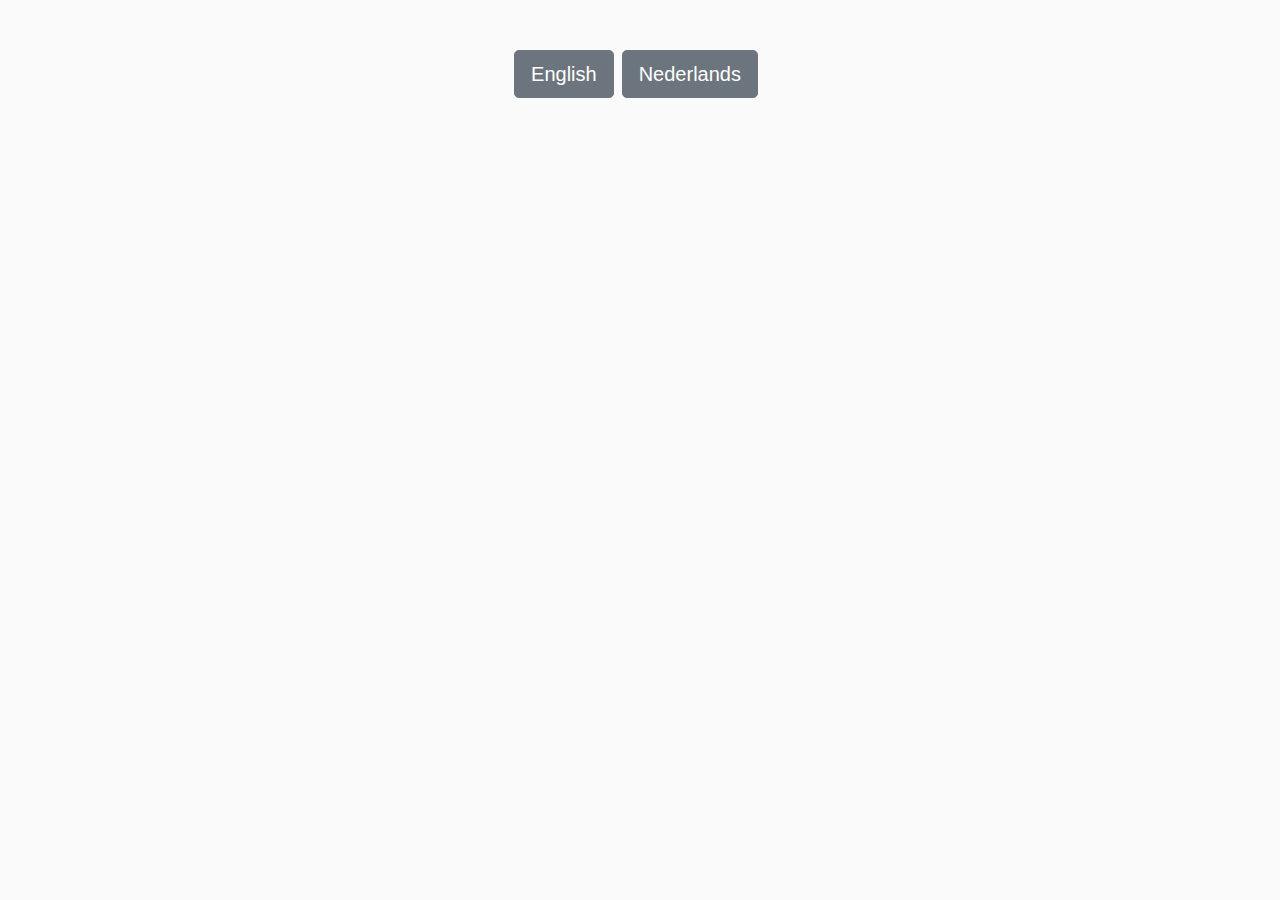
==== index.html @ 310f98d7 "titles continued" ====
<!DOCTYPE html>
<html>
<head>
   <title>Curriculum Vitae - Lucas Selfslagh - </title>
    <!-- Required meta tags -->
    <meta charset="utf-8">
    <meta name="viewport" content="width=device-width, initial-scale=1, minimum-scale=1">
    <link rel="shortcut icon" href="static/favicon.png">
    <!-- Bootstrap CSS -->
    <link rel="stylesheet" href="https://stackpath.bootstrapcdn.com/bootstrap/4.4.1/css/bootstrap.min.css"
        integrity="sha384-Vkoo8x4CGsO3+Hhxv8T/Q5PaXtkKtu6ug5TOeNV6gBiFeWPGFN9MuhOf23Q9Ifjh" crossorigin="anonymous">
    <link rel="stylesheet" type="text/css" href="static/main.css">
    <link rel="stylesheet" href="https://fonts.googleapis.com/css?family=Poppins:300,400,600,800&display=swap">
    <link rel="stylesheet" href="https://cdnjs.cloudflare.com/ajax/libs/font-awesome/4.7.0/css/font-awesome.min.css">
</head>

<body>
    <div class="container">
        
<div class="row">
    <div class="col-md-8 col-centered d-flex justify-content-center">
        <div class="btn-toolbar" role="toolbar" aria-label="Toolbar with button groups">
            <div class="btn-group mr-2 btn-group-lg" role="group" aria-label="First group">
                <a href="/en.html" type="button" class="btn btn-secondary">English</a>

            </div>
            <div class="btn-group mr-2 btn-group-lg" role="group" aria-label="Second group">
                <a href="/nl.html" type="button" class="btn btn-secondary">Nederlands</a>

            </div>

        </div>
    </div>

</div>
    </div>
    <!-- Optional JavaScript -->
    <!-- jQuery first, then Popper.js, then Bootstrap JS -->
    <script src="https://code.jquery.com/jquery-3.2.1.slim.min.js"
        integrity="sha384-KJ3o2DKtIkvYIK3UENzmM7KCkRr/rE9/Qpg6aAZGJwFDMVNA/GpGFF93hXpG5KkN"
        crossorigin="anonymous"></script>
    <script src="https://cdnjs.cloudflare.com/ajax/libs/popper.js/1.12.9/umd/popper.min.js"
        integrity="sha384-ApNbgh9B+Y1QKtv3Rn7W3mgPxhU9K/ScQsAP7hUibX39j7fakFPskvXusvfa0b4Q"
        crossorigin="anonymous"></script>
    <script src="https://maxcdn.bootstrapcdn.com/bootstrap/4.0.0/js/bootstrap.min.js"
        integrity="sha384-JZR6Spejh4U02d8jOt6vLEHfe/JQGiRRSQQxSfFWpi1MquVdAyjUar5+76PVCmYl"
        crossorigin="anonymous"></script>
</body>

</html>
---- static/main.css ----
body {
    background: #fafafa;
    color: #333333;
    margin-top: 50px;
}


h1 {
    font-size: 3rem;
}

h1,
h2,
h3,
h4,
h5,
h6 {
    color: #444444;
}
/*
.button_container {
    display: flex;
    align-items: center;
    justify-content: center;
}

*/

.row {margin-bottom: 2em}

.col-centered{
    float: none;
    margin: 0 auto;
}
.title {
    font-family: 'Poppins', sans-serif;
    font-weight: 800;
    padding-bottom:.5em;
    margin: 0 auto;
}

#linklist {
      list-style-type: none;
}

.skillfield{ padding-bottom: 2em;}


.bg-steel {
    background-color: #5f788a;
}

.content-section {
    background: #ffffff;
    padding: 10px 10px;
    border: 1px solid #dddddd;
    border-radius: 5px;
    margin-bottom: 10px;
    display: block;
}

.title-section {
    margin-bottom: 3rem;
}

.name {
    font-size: 3.7rem;
    font-family: 'Poppins', sans-serif;
    font-weight: 800;
    line-height: 1;
}

.curriculum-vitae {
    font-size: 3.7rem;
    font-family: 'Poppins', sans-serif;
    font-weight: 300;
    line-height: 1;
    margin-bottom: 0;
}

.role {
    font-size: 2rem;
    font-weight: 100;

}

.company {
    font-weight: 700;
    font-family: 'Poppins', sans-serif;
    font-size: 2.75rem;
    color: #444444;
}

.dates {
    font-weight: 100;
}

.article-img {
    height: 65px;
    width: 65px;
    margin-right: 16px;
}

.article-metadata {
    padding-bottom: 1px;
    margin-bottom: 4px;
    border-bottom: 1px solid #e3e3e3
}

.article-metadata a:hover {
    color: #333;
    text-decoration: none;
}

.article-svg {
    width: 25px;
    height: 25px;
    vertical-align: middle;
}

.article-content {
    display: block;
}

.job {margin-top:2em;}
.badge {
    font-size: 1.2em;
    line-height: 1;
    margin: .2em;
    padding: .5em;
    white-space:pre-wrap;
}

#mugshot {padding:3em;}


.details {
    font-size: 1.2rem;
    margin-bottom: 0rem;

}

.print-only{visibility: hidden;display: none}


@media print {
    article {
        page-break-inside: avoid;
    }
    .page-break {page-break-after:always;}

    #bio {
        page-break-inside: avoid;
        page-break-after: always
    }

    .badge {
        color: #444444;
    }



    .no-break {
        page-break-inside: avoid;

    }

    .no-print{display: none;}
    .print-only{visibility: visible;display: block;}
}


@media(max-width:767px) {
    .name {
        font-size: 2em;
    }
    .curriculum-vitae {
      font-size:2em;
    }
    .title-section {
      margin-bottom:1.75em;
    }
    .role {font-size:1.33em;}
    .company 
    { font-size:1.5em; }
}
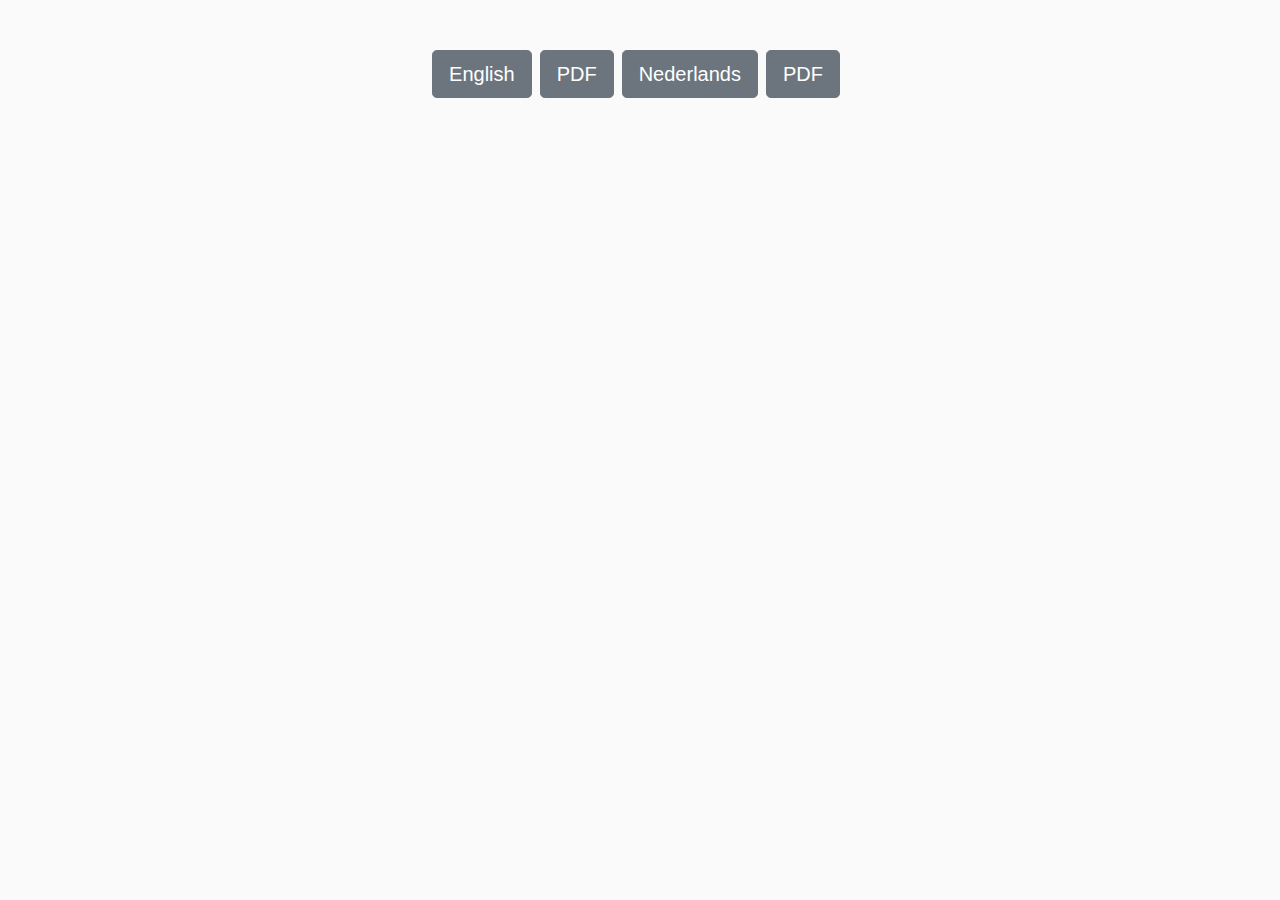
==== commit f47502d4: "pdf links" ====
--- a/index.html
+++ b/index.html
@@ -1,7 +1,7 @@
 <!DOCTYPE html>
 <html>
 <head>
-   <title>Curriculum Vitae - Lucas Selfslagh - </title>
+   <title>Curriculum Vitae - Lucas Selfslagh</title>
     <!-- Required meta tags -->
     <meta charset="utf-8">
     <meta name="viewport" content="width=device-width, initial-scale=1, minimum-scale=1">
@@ -19,14 +19,23 @@
         
 <div class="row">
     <div class="col-md-8 col-centered d-flex justify-content-center">
-        <div class="btn-toolbar" role="toolbar" aria-label="Toolbar with button groups">
-            <div class="btn-group mr-2 btn-group-lg" role="group" aria-label="First group">
+        <div class="btn-toolbar" role="toolbar" >
+            <div class="btn-group mr-2 btn-group-lg" role="group" >
                 <a href="/en.html" type="button" class="btn btn-secondary">English</a>
+            </div>
+            
+            <div class="btn-group mr-2 btn-group-lg" role="group" >
+                <a href="https://github.com/lucassel/lucassel.github.io/raw/master/files/Curriculum%20Vitae%20-%20Lucas%20Selfslagh%20-%20English.pdf" type="button" class="btn btn-secondary">PDF</a>
+            </div>
 
+
+            <div class="btn-group mr-2 btn-group-lg" role="group" >
+                <a href="/nl.html" type="button" class="btn btn-secondary">Nederlands</a>
             </div>
-            <div class="btn-group mr-2 btn-group-lg" role="group" aria-label="Second group">
-                <a href="/nl.html" type="button" class="btn btn-secondary">Nederlands</a>
-
+   
+            
+            <div class="btn-group mr-2 btn-group-lg" role="group" >
+                <a href="https://github.com/lucassel/lucassel.github.io/raw/master/files/Curriculum%20Vitae%20-%20Lucas%20Selfslagh%20-%20Nederlands.pdf" type="button" class="btn btn-secondary">PDF</a>
             </div>
 
         </div>
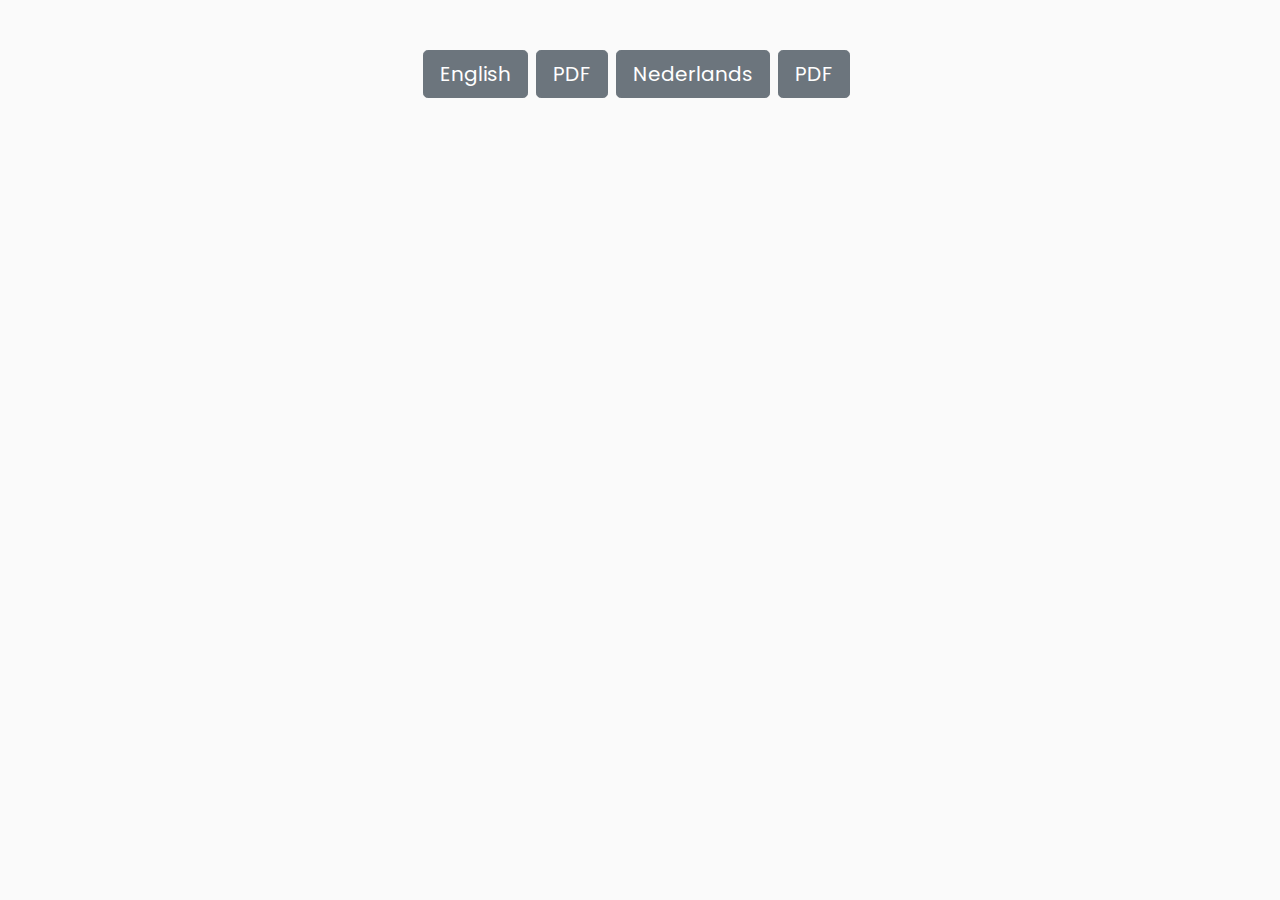
==== commit af40bc4e: "flexbox" ====
--- a/index.html
+++ b/index.html
@@ -1,59 +1,93 @@
 <!DOCTYPE html>
 <html>
-<head>
-   <title>Curriculum Vitae - Lucas Selfslagh</title>
+  <head>
+    <title>
+      Curriculum Vitae - Lucas Selfslagh
+    </title>
     <!-- Required meta tags -->
-    <meta charset="utf-8">
-    <meta name="viewport" content="width=device-width, initial-scale=1, minimum-scale=1">
-    <link rel="shortcut icon" href="static/favicon.png">
+    <meta charset="utf-8" />
+    <meta
+      name="viewport"
+      content="width=device-width, initial-scale=1, minimum-scale=1"
+    />
+    <link
+      rel="shortcut icon"
+      href="static/favicon.png"
+    />
     <!-- Bootstrap CSS -->
-    <link rel="stylesheet" href="https://stackpath.bootstrapcdn.com/bootstrap/4.4.1/css/bootstrap.min.css"
-        integrity="sha384-Vkoo8x4CGsO3+Hhxv8T/Q5PaXtkKtu6ug5TOeNV6gBiFeWPGFN9MuhOf23Q9Ifjh" crossorigin="anonymous">
-    <link rel="stylesheet" type="text/css" href="static/main.css">
-    <link rel="stylesheet" href="https://fonts.googleapis.com/css?family=Poppins:300,400,600,800&display=swap">
-    <link rel="stylesheet" href="https://cdnjs.cloudflare.com/ajax/libs/font-awesome/4.7.0/css/font-awesome.min.css">
-</head>
+    <link
+      rel="stylesheet"
+      href="https://stackpath.bootstrapcdn.com/bootstrap/4.4.1/css/bootstrap.min.css"
+      integrity="sha384-Vkoo8x4CGsO3+Hhxv8T/Q5PaXtkKtu6ug5TOeNV6gBiFeWPGFN9MuhOf23Q9Ifjh"
+      crossorigin="anonymous"
+    />
+    <link
+      rel="stylesheet"
+      type="text/css"
+      href="static/main.css"
+    />
+    <link
+      rel="stylesheet"
+      href="https://fonts.googleapis.com/css?family=Poppins:300,400,600,800&display=swap"
+    />
+    <link
+      rel="stylesheet"
+      href="https://cdnjs.cloudflare.com/ajax/libs/font-awesome/4.7.0/css/font-awesome.min.css"
+    />
+  </head>
 
-<body>
+  <body>
     <div class="container">
-        
 <div class="row">
-    <div class="col-md-8 col-centered d-flex justify-content-center">
-        <div class="btn-toolbar" role="toolbar" >
-            <div class="btn-group mr-2 btn-group-lg" role="group" >
-                <a href="/en.html" type="button" class="btn btn-secondary">English</a>
-            </div>
-            
-            <div class="btn-group mr-2 btn-group-lg" role="group" >
-                <a href="https://github.com/lucassel/lucassel.github.io/raw/master/files/Curriculum%20Vitae%20-%20Lucas%20Selfslagh%20-%20English.pdf" type="button" class="btn btn-secondary">PDF</a>
-            </div>
+  <div class="col-md-8 col-centered d-flex justify-content-center">
+    <div class="btn-toolbar" role="toolbar">
+      <div class="btn-group mr-2 btn-group-lg" role="group">
+        <a href="/en.html" type="button" class="btn btn-secondary">English</a>
+      </div>
 
+      <div class="btn-group mr-2 btn-group-lg" role="group">
+        <a
+          href="https://github.com/lucassel/lucassel.github.io/raw/master/files/Curriculum%20Vitae%20-%20Lucas%20Selfslagh%20-%20English.pdf"
+          type="button"
+          class="btn btn-secondary"
+          >PDF</a
+        >
+      </div>
 
-            <div class="btn-group mr-2 btn-group-lg" role="group" >
-                <a href="/nl.html" type="button" class="btn btn-secondary">Nederlands</a>
-            </div>
-   
-            
-            <div class="btn-group mr-2 btn-group-lg" role="group" >
-                <a href="https://github.com/lucassel/lucassel.github.io/raw/master/files/Curriculum%20Vitae%20-%20Lucas%20Selfslagh%20-%20Nederlands.pdf" type="button" class="btn btn-secondary">PDF</a>
-            </div>
+      <div class="btn-group mr-2 btn-group-lg" role="group">
+        <a href="/nl.html" type="button" class="btn btn-secondary"
+          >Nederlands</a
+        >
+      </div>
 
-        </div>
+      <div class="btn-group mr-2 btn-group-lg" role="group">
+        <a
+          href="https://github.com/lucassel/lucassel.github.io/raw/master/files/Curriculum%20Vitae%20-%20Lucas%20Selfslagh%20-%20Nederlands.pdf"
+          type="button"
+          class="btn btn-secondary"
+          >PDF</a
+        >
+      </div>
     </div>
-
+  </div>
 </div>
-    </div>
+</div>
     <!-- Optional JavaScript -->
     <!-- jQuery first, then Popper.js, then Bootstrap JS -->
-    <script src="https://code.jquery.com/jquery-3.2.1.slim.min.js"
-        integrity="sha384-KJ3o2DKtIkvYIK3UENzmM7KCkRr/rE9/Qpg6aAZGJwFDMVNA/GpGFF93hXpG5KkN"
-        crossorigin="anonymous"></script>
-    <script src="https://cdnjs.cloudflare.com/ajax/libs/popper.js/1.12.9/umd/popper.min.js"
-        integrity="sha384-ApNbgh9B+Y1QKtv3Rn7W3mgPxhU9K/ScQsAP7hUibX39j7fakFPskvXusvfa0b4Q"
-        crossorigin="anonymous"></script>
-    <script src="https://maxcdn.bootstrapcdn.com/bootstrap/4.0.0/js/bootstrap.min.js"
-        integrity="sha384-JZR6Spejh4U02d8jOt6vLEHfe/JQGiRRSQQxSfFWpi1MquVdAyjUar5+76PVCmYl"
-        crossorigin="anonymous"></script>
-</body>
-
+    <script
+      src="https://code.jquery.com/jquery-3.2.1.slim.min.js"
+      integrity="sha384-KJ3o2DKtIkvYIK3UENzmM7KCkRr/rE9/Qpg6aAZGJwFDMVNA/GpGFF93hXpG5KkN"
+      crossorigin="anonymous"
+    ></script>
+    <script
+      src="https://cdnjs.cloudflare.com/ajax/libs/popper.js/1.12.9/umd/popper.min.js"
+      integrity="sha384-ApNbgh9B+Y1QKtv3Rn7W3mgPxhU9K/ScQsAP7hUibX39j7fakFPskvXusvfa0b4Q"
+      crossorigin="anonymous"
+    ></script>
+    <script
+      src="https://maxcdn.bootstrapcdn.com/bootstrap/4.0.0/js/bootstrap.min.js"
+      integrity="sha384-JZR6Spejh4U02d8jOt6vLEHfe/JQGiRRSQQxSfFWpi1MquVdAyjUar5+76PVCmYl"
+      crossorigin="anonymous"
+    ></script>
+  </body>
 </html>--- a/static/main.css
+++ b/static/main.css
@@ -1,13 +1,26 @@
+/* Define CSS variables for colors and fonts */
+:root {
+  --background-color: #fafafa;
+  --primary-color: #333;
+  --secondary-color: #444;
+  --accent-color: #5f788a;
+  --font-family: "Poppins", sans-serif;
+  --font-size-large: 3.7rem;
+  --font-size-medium: 2rem;
+  --font-size-small: 1.2rem;
+  --item-border: 1px solid #ddd;
+  --item-border-radius: 0.5rem;
+}
 
 body {
-    background: #fafafa;
-    color: #333333;
-    margin-top: 50px;
-}
-
+  background: var(--background-color);
+  color: var(--primary-color);
+  margin-top: 50px;
+  font-family: var(--font-family);
+}
 
 h1 {
-    font-size: 3rem;
+  font-size: 3rem;
 }
 
 h1,
@@ -16,172 +29,210 @@
 h4,
 h5,
 h6 {
-    color: #444444;
-}
-/*
-.button_container {
+  color: var(--secondary-color);
+}
+
+/* .button_container {
     display: flex;
     align-items: center;
     justify-content: center;
-}
-
-*/
-
-.row {margin-bottom: 2em}
-
-.col-centered{
-    float: none;
-    margin: 0 auto;
-}
+} */
+
+.letter_header {
+  margin-bottom: 0;
+}
+
+.row {
+  display: flex;
+  flex-wrap: wrap;
+}
+
+.col-centered {
+  margin: 0 auto;
+}
+
 .title {
-    font-family: 'Poppins', sans-serif;
-    font-weight: 800;
-    padding-bottom:.5em;
-    margin: 0 auto;
+  font-weight: 800;
+  padding-bottom: 0.25em;
+  margin-top: 2rem;
 }
 
 #linklist {
-      list-style-type: none;
-}
-
-.skillfield{ padding-bottom: 2em;}
-
+  list-style-type: none;
+  padding: 0;
+}
+
+.skillfield {
+  padding-bottom: 2em;
+}
+
+.skill-title {
+  font-weight: 600;
+}
 
 .bg-steel {
-    background-color: #5f788a;
+  background-color: var(--accent-color);
 }
 
 .content-section {
-    background: #ffffff;
-    padding: 10px 10px;
-    border: 1px solid #dddddd;
-    border-radius: 5px;
-    margin-bottom: 10px;
+  background: #fff;
+  padding: 10px;
+  border: 1px solid #ddd;
+  border-radius: 5px;
+  margin-bottom: 10px;
+}
+
+.title-section {
+  margin-bottom: 3rem;
+}
+
+.name,
+.curriculum-vitae {
+  font-size: var(--font-size-large);
+  line-height: 1;
+  text-align: center;
+}
+
+.name {
+  font-weight: 800;
+}
+
+.curriculum-vitae {
+  font-weight: 300;
+  margin-bottom: 0;
+}
+
+.role {
+  font-size: var(--font-size-medium);
+  font-weight: 100;
+}
+
+.company {
+  font-weight: 700;
+  font-size: 2.75rem;
+  color: var(--secondary-color);
+  margin-top: 0;
+}
+
+.dates {
+  font-weight: 100;
+}
+
+.article-img {
+  height: 65px;
+  width: 65px;
+  margin-right: 16px;
+}
+
+.article-metadata {
+  padding-bottom: 1px;
+  margin-bottom: 4px;
+  border-bottom: 1px solid #e3e3e3;
+}
+
+.article-metadata a:hover {
+  color: var(--primary-color);
+  text-decoration: none;
+}
+
+.article-svg {
+  width: 25px;
+  height: 25px;
+  vertical-align: middle;
+}
+
+.article-content {
+  display: block;
+}
+
+.job {
+  margin-top: 2em;
+}
+
+.badge {
+  font-size: 1.1em;
+  line-height: 1;
+  margin: 0.2em;
+  padding: 0.5em;
+  white-space: pre-wrap;
+  font-weight: 300;
+}
+
+#mugshot {
+  padding: 2em;
+}
+
+#educations {
+  display: flex;
+  gap: 1rem;
+}
+
+#certs {
+  display: flex;
+  gap: 1rem;
+}
+
+#courses {
+  display: grid;
+  grid-template-columns: repeat(auto-fit, minmax(200px, 1fr));
+  gap: 1rem;
+}
+
+.item {
+  background: #fff;
+  border: var(--item-border);
+  border-radius: var(--item-border-radius);
+  padding: 1rem;
+}
+
+.details {
+  font-size: var(--font-size-small);
+  margin-bottom: 0;
+}
+
+.print-only {
+  visibility: hidden;
+  display: none;
+}
+
+@media print {
+  article {
+    page-break-inside: avoid;
+  }
+  .page-break {
+    page-break-after: always;
+  }
+  #bio {
+    page-break-inside: avoid;
+    page-break-after: always;
+  }
+  .badge {
+    color: var(--secondary-color);
+  }
+  .no-break {
+    page-break-inside: avoid;
+  }
+  .no-print {
+    display: none;
+  }
+  .print-only {
+    visibility: visible;
     display: block;
-}
-
-.title-section {
-    margin-bottom: 3rem;
-}
-
-.name {
-    font-size: 3.7rem;
-    font-family: 'Poppins', sans-serif;
-    font-weight: 800;
-    line-height: 1;
-}
-
-.curriculum-vitae {
-    font-size: 3.7rem;
-    font-family: 'Poppins', sans-serif;
-    font-weight: 300;
-    line-height: 1;
-    margin-bottom: 0;
-}
-
-.role {
-    font-size: 2rem;
-    font-weight: 100;
-
-}
-
-.company {
-    font-weight: 700;
-    font-family: 'Poppins', sans-serif;
-    font-size: 2.75rem;
-    color: #444444;
-}
-
-.dates {
-    font-weight: 100;
-}
-
-.article-img {
-    height: 65px;
-    width: 65px;
-    margin-right: 16px;
-}
-
-.article-metadata {
-    padding-bottom: 1px;
-    margin-bottom: 4px;
-    border-bottom: 1px solid #e3e3e3
-}
-
-.article-metadata a:hover {
-    color: #333;
-    text-decoration: none;
-}
-
-.article-svg {
-    width: 25px;
-    height: 25px;
-    vertical-align: middle;
-}
-
-.article-content {
-    display: block;
-}
-
-.job {margin-top:2em;}
-.badge {
-    font-size: 1.2em;
-    line-height: 1;
-    margin: .2em;
-    padding: .5em;
-    white-space:pre-wrap;
-}
-
-#mugshot {padding:3em;}
-
-
-.details {
-    font-size: 1.2rem;
-    margin-bottom: 0rem;
-
-}
-
-.print-only{visibility: hidden;display: none}
-
-
-@media print {
-    article {
-        page-break-inside: avoid;
-    }
-    .page-break {page-break-after:always;}
-
-    #bio {
-        page-break-inside: avoid;
-        page-break-after: always
-    }
-
-    .badge {
-        color: #444444;
-    }
-
-
-
-    .no-break {
-        page-break-inside: avoid;
-
-    }
-
-    .no-print{display: none;}
-    .print-only{visibility: visible;display: block;}
-}
-
-
-@media(max-width:767px) {
-    .name {
-        font-size: 2em;
-    }
-    .curriculum-vitae {
-      font-size:2em;
-    }
-    .title-section {
-      margin-bottom:1.75em;
-    }
-    .role {font-size:1.33em;}
-    .company 
-    { font-size:1.5em; }
-}+  }
+}
+
+@media (max-width: 767px) {
+  .name,
+  .curriculum-vitae {
+    font-size: 2em;
+  }
+  .title-section {
+    margin-bottom: 1.75em;
+  }
+  .role {
+    font-size: 1.33em;
+  }
+  .company {
+    font-size: 1.5em;
+  }
+}
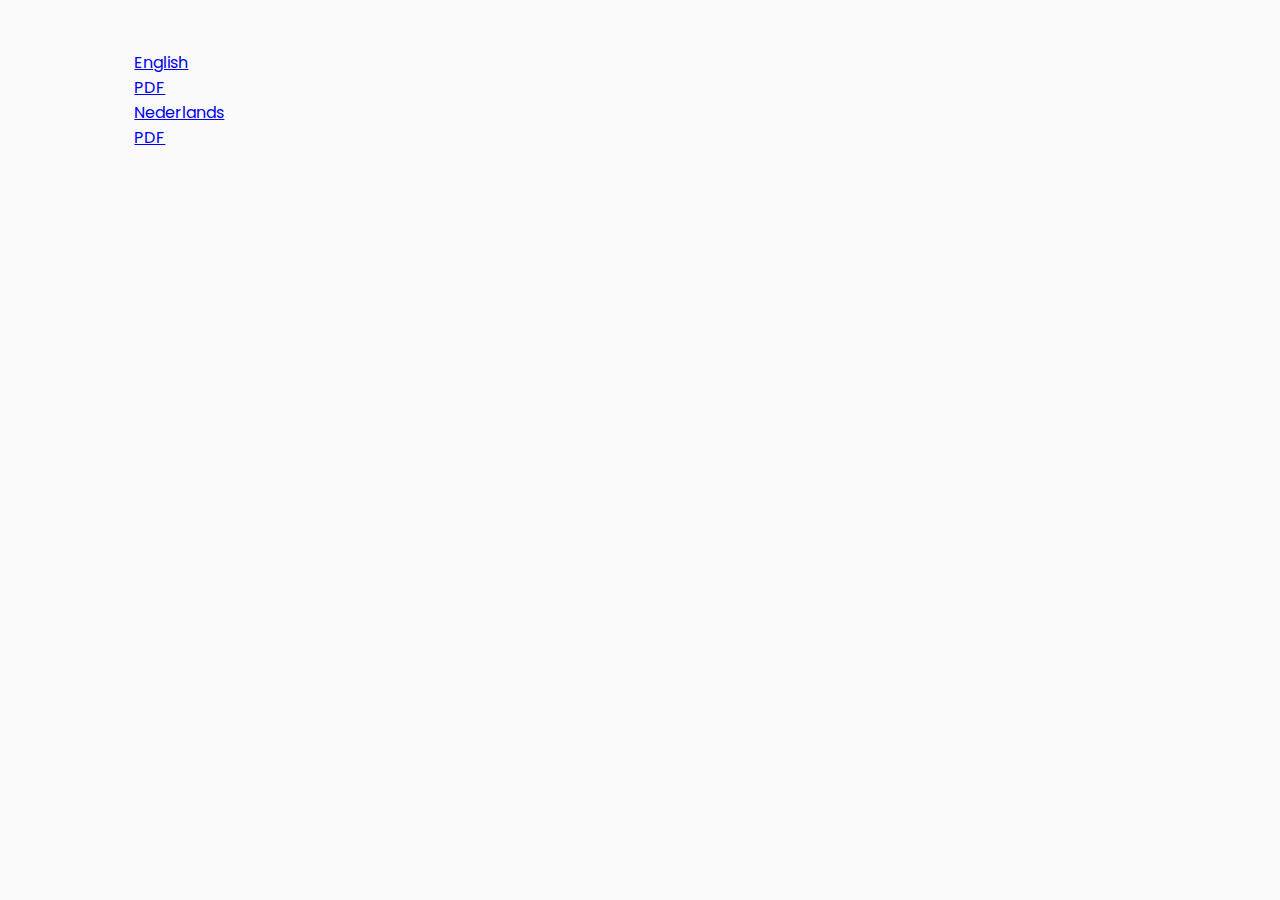
==== commit 01d17013: "upgrade bootstrap, go flexbox" ====
--- a/index.html
+++ b/index.html
@@ -17,7 +17,7 @@
     <!-- Bootstrap CSS -->
     <link
       rel="stylesheet"
-      href="https://stackpath.bootstrapcdn.com/bootstrap/4.4.1/css/bootstrap.min.css"
+      href="https://stackpath.bootstrapcdn.com/bootstrap/5.3.1/css/bootstrap.min.css"
       integrity="sha384-Vkoo8x4CGsO3+Hhxv8T/Q5PaXtkKtu6ug5TOeNV6gBiFeWPGFN9MuhOf23Q9Ifjh"
       crossorigin="anonymous"
     />
@@ -37,7 +37,9 @@
   </head>
 
   <body>
-    <div class="container">
+    <div class="cv-container">
+      <div class="curriculum-vitae">
+        
 <div class="row">
   <div class="col-md-8 col-centered d-flex justify-content-center">
     <div class="btn-toolbar" role="toolbar">
@@ -71,22 +73,14 @@
     </div>
   </div>
 </div>
-</div>
+
+      </div>
+    </div>
     <!-- Optional JavaScript -->
     <!-- jQuery first, then Popper.js, then Bootstrap JS -->
     <script
-      src="https://code.jquery.com/jquery-3.2.1.slim.min.js"
-      integrity="sha384-KJ3o2DKtIkvYIK3UENzmM7KCkRr/rE9/Qpg6aAZGJwFDMVNA/GpGFF93hXpG5KkN"
-      crossorigin="anonymous"
-    ></script>
-    <script
-      src="https://cdnjs.cloudflare.com/ajax/libs/popper.js/1.12.9/umd/popper.min.js"
-      integrity="sha384-ApNbgh9B+Y1QKtv3Rn7W3mgPxhU9K/ScQsAP7hUibX39j7fakFPskvXusvfa0b4Q"
-      crossorigin="anonymous"
-    ></script>
-    <script
-      src="https://maxcdn.bootstrapcdn.com/bootstrap/4.0.0/js/bootstrap.min.js"
-      integrity="sha384-JZR6Spejh4U02d8jOt6vLEHfe/JQGiRRSQQxSfFWpi1MquVdAyjUar5+76PVCmYl"
+      src="https://cdn.jsdelivr.net/npm/bootstrap@5.3.1/dist/js/bootstrap.bundle.min.js"
+      integrity="sha384-MrcW6ZMFYlzcLA8Nl+NtUVF0sA7MsXsP1UyJoMp4YLEuNSfAP+JcXn/tWtIaxVXM"
       crossorigin="anonymous"
     ></script>
   </body>
--- a/static/main.css
+++ b/static/main.css
@@ -9,7 +9,8 @@
   --font-size-medium: 2rem;
   --font-size-small: 1.2rem;
   --item-border: 1px solid #ddd;
-  --item-border-radius: 0.5rem;
+  --item-border-radius: 0.66rem;
+  --mugshot-size: 25rem;
 }
 
 body {
@@ -32,41 +33,33 @@
   color: var(--secondary-color);
 }
 
-/* .button_container {
-    display: flex;
-    align-items: center;
-    justify-content: center;
-} */
-
-.letter_header {
-  margin-bottom: 0;
-}
-
-.row {
-  display: flex;
-  flex-wrap: wrap;
-}
-
-.col-centered {
-  margin: 0 auto;
-}
-
 .title {
-  font-weight: 800;
+  font-weight: 700;
   padding-bottom: 0.25em;
   margin-top: 2rem;
-}
-
-#linklist {
-  list-style-type: none;
-  padding: 0;
-}
-
-.skillfield {
-  padding-bottom: 2em;
+  margin-left: 1rem;
+}
+
+.skills {
+  display: flex;
+  flex-direction: row;
+  flex-wrap: wrap;
+  align-items: center;
+  gap: 0.5rem;
+}
+.skill {
+  font-size: 1.1em;
+  line-height: 1.4; /* Improves readability */
+  padding: 0.5em 1em; /* Adds horizontal padding for a better look */
+  font-weight: 300;
+  white-space: nowrap;
+  background: var(--accent-color);
+  border-radius: 5px; /* Slightly rounded corners for a modern look */
+  color: #fff;
 }
 
 .skill-title {
+  font-size: large;
   font-weight: 600;
 }
 
@@ -86,35 +79,126 @@
   margin-bottom: 3rem;
 }
 
-.name,
-.curriculum-vitae {
-  font-size: var(--font-size-large);
+.name {
+  font-size: 3rem;
   line-height: 1;
   text-align: center;
-}
-
-.name {
   font-weight: 800;
 }
 
+.cv-container {
+  display: flex;
+  justify-content: center;
+}
+
 .curriculum-vitae {
-  font-weight: 300;
-  margin-bottom: 0;
+  max-width: 80%;
+  flex-grow: 1;
+}
+
+#personal {
+  display: flex;
+  flex-direction: row;
+  align-items: center;
+  gap: 2rem;
+  text-align: center;
+}
+
+#mugshot {
+  width: 150px;
+  height: 150px;
+  object-fit: cover;
+}
+
+.personal-info {
+  display: flex;
+  flex-direction: column;
+  gap: 1rem;
+  flex-grow: 1;
+}
+
+.contact-info {
+  display: flex;
+  flex-direction: column;
+}
+
+.social-links {
+  display: grid;
+  grid-template-columns: auto 1fr;
+  gap: 0.5rem 1rem;
+  align-items: center;
+}
+.contact-info div,
+.social-links div {
+  display: flex;
+  align-items: center;
+  gap: 0.75rem;
+  line-height: 1.4; /* Ensures uniform line height */
+}
+
+.contact-info i,
+.social-links i {
+  font-size: 1.2rem; /* Adjust icon size */
+  min-width: 24px; /* Ensures uniform spacing */
+  text-align: center;
+}
+
+.contact-info p,
+.contact-info a,
+.social-links a {
+  margin: 0;
+  font-size: 1rem; /* Ensures text consistency */
+  line-height: 1.4;
+}
+
+.social-links a {
+  text-decoration: none;
+  color: inherit;
+  font-weight: 500;
+}
+
+.experience {
+  padding: 1.5rem;
+  border-radius: var(--item-border-radius);
+  border: var(--item-border);
+}
+
+.jobheader {
+  display: flex;
+  flex-direction: row;
+  gap: 2rem;
+  justify-content: space-between;
+}
+
+.jobfooter {
+  display: flex;
+  flex-direction: row;
+  justify-content: space-between;
 }
 
 .role {
-  font-size: var(--font-size-medium);
-  font-weight: 100;
+  font-size: 2rem;
+  font-weight: 80;
+  margin: 0;
+  text-align: right;
 }
 
 .company {
   font-weight: 700;
-  font-size: 2.75rem;
+  font-size: 2.5rem;
   color: var(--secondary-color);
-  margin-top: 0;
+  margin: 0;
+  text-align: right;
 }
 
 .dates {
+  font-size: 1.2rem;
+  font-weight: 100;
+  margin: 0;
+}
+
+.duration {
+  margin: 0;
   font-weight: 100;
 }
 
@@ -141,29 +225,15 @@
   vertical-align: middle;
 }
 
-.article-content {
-  display: block;
-}
-
-.job {
-  margin-top: 2em;
-}
-
-.badge {
-  font-size: 1.1em;
-  line-height: 1;
-  margin: 0.2em;
-  padding: 0.5em;
-  white-space: pre-wrap;
-  font-weight: 300;
-}
-
 #mugshot {
-  padding: 2em;
+  width: var(--mugshot-size);
+  height: var(--mugshot-size);
+  border-radius: var(--mugshot-size);
 }
 
 #educations {
   display: flex;
+  flex-direction: column;
   gap: 1rem;
 }
 
@@ -174,7 +244,7 @@
 
 #courses {
   display: grid;
-  grid-template-columns: repeat(auto-fit, minmax(200px, 1fr));
+  grid-template-columns: repeat(auto-fit, minmax(250px, 1fr));
   gap: 1rem;
 }
 
@@ -222,9 +292,11 @@
 }
 
 @media (max-width: 767px) {
-  .name,
-  .curriculum-vitae {
-    font-size: 2em;
+  .name {
+    font-size: 1em;
+  }
+  #personal {
+    flex-direction: column;
   }
   .title-section {
     margin-bottom: 1.75em;
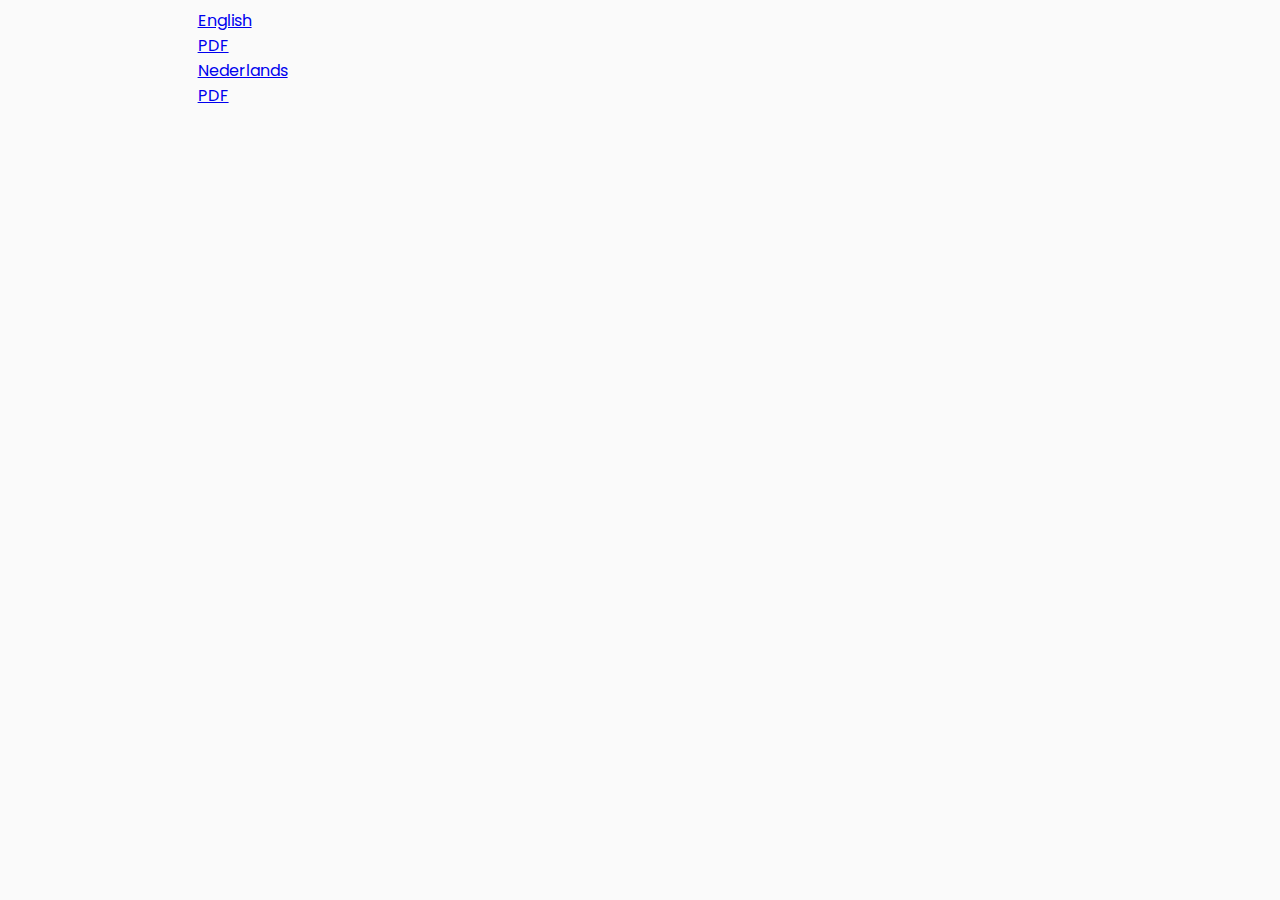
==== commit 0fd93aaf: "mobile layout" ====
--- a/index.html
+++ b/index.html
@@ -16,9 +16,9 @@
     />
     <!-- Bootstrap CSS -->
     <link
+      href="https://cdn.jsdelivr.net/npm/bootstrap@5.0.2/dist/css/bootstrap.min.css"
       rel="stylesheet"
-      href="https://stackpath.bootstrapcdn.com/bootstrap/5.3.1/css/bootstrap.min.css"
-      integrity="sha384-Vkoo8x4CGsO3+Hhxv8T/Q5PaXtkKtu6ug5TOeNV6gBiFeWPGFN9MuhOf23Q9Ifjh"
+      integrity="sha384-EVSTQN3/azprG1Anm3QDgpJLIm9Nao0Yz1ztcQTwFspd3yD65VohhpuuCOmLASjC"
       crossorigin="anonymous"
     />
     <link
@@ -37,8 +37,8 @@
   </head>
 
   <body>
-    <div class="cv-container">
-      <div class="curriculum-vitae">
+    <div id="cv-container">
+      <div id="curriculum-vitae">
         
 <div class="row">
   <div class="col-md-8 col-centered d-flex justify-content-center">
@@ -79,7 +79,7 @@
     <!-- Optional JavaScript -->
     <!-- jQuery first, then Popper.js, then Bootstrap JS -->
     <script
-      src="https://cdn.jsdelivr.net/npm/bootstrap@5.3.1/dist/js/bootstrap.bundle.min.js"
+      src="https://cdn.jsdelivr.net/npm/bootstrap@5.0.2/dist/js/bootstrap.bundle.min.js"
       integrity="sha384-MrcW6ZMFYlzcLA8Nl+NtUVF0sA7MsXsP1UyJoMp4YLEuNSfAP+JcXn/tWtIaxVXM"
       crossorigin="anonymous"
     ></script>
--- a/static/main.css
+++ b/static/main.css
@@ -3,20 +3,19 @@
   --background-color: #fafafa;
   --primary-color: #333;
   --secondary-color: #444;
-  --accent-color: #5f788a;
+  --accent-color: #b9cfde;
   --font-family: "Poppins", sans-serif;
   --font-size-large: 3.7rem;
   --font-size-medium: 2rem;
   --font-size-small: 1.2rem;
   --item-border: 1px solid #ddd;
   --item-border-radius: 0.66rem;
-  --mugshot-size: 25rem;
+  --mugshot-size: 20rem;
 }
 
 body {
   background: var(--background-color);
   color: var(--primary-color);
-  margin-top: 50px;
   font-family: var(--font-family);
 }
 
@@ -34,33 +33,10 @@
 }
 
 .title {
-  font-weight: 700;
-  padding-bottom: 0.25em;
+  font-weight: 600;
+  padding-bottom: 0.25rem;
   margin-top: 2rem;
   margin-left: 1rem;
-}
-
-.skills {
-  display: flex;
-  flex-direction: row;
-  flex-wrap: wrap;
-  align-items: center;
-  gap: 0.5rem;
-}
-.skill {
-  font-size: 1.1em;
-  line-height: 1.4; /* Improves readability */
-  padding: 0.5em 1em; /* Adds horizontal padding for a better look */
-  font-weight: 300;
-  white-space: nowrap;
-  background: var(--accent-color);
-  border-radius: 5px; /* Slightly rounded corners for a modern look */
-  color: #fff;
-}
-
-.skill-title {
-  font-size: large;
-  font-weight: 600;
 }
 
 .bg-steel {
@@ -86,13 +62,13 @@
   font-weight: 800;
 }
 
-.cv-container {
+#cv-container {
   display: flex;
   justify-content: center;
 }
 
-.curriculum-vitae {
-  max-width: 80%;
+#curriculum-vitae {
+  max-width: 70%;
   flex-grow: 1;
 }
 
@@ -102,11 +78,13 @@
   align-items: center;
   gap: 2rem;
   text-align: center;
+  justify-content: space-evenly;
 }
 
 #mugshot {
-  width: 150px;
-  height: 150px;
+  width: var(--mugshot-size);
+  height: var(--mugshot-size);
+  border-radius: var(--mugshot-size);
   object-fit: cover;
 }
 
@@ -114,7 +92,6 @@
   display: flex;
   flex-direction: column;
   gap: 1rem;
-  flex-grow: 1;
 }
 
 .contact-info {
@@ -184,7 +161,7 @@
 }
 
 .company {
-  font-weight: 700;
+  font-weight: 600;
   font-size: 2.5rem;
   color: var(--secondary-color);
   margin: 0;
@@ -202,33 +179,60 @@
   font-weight: 100;
 }
 
-.article-img {
-  height: 65px;
-  width: 65px;
-  margin-right: 16px;
-}
-
-.article-metadata {
-  padding-bottom: 1px;
-  margin-bottom: 4px;
-  border-bottom: 1px solid #e3e3e3;
-}
-
-.article-metadata a:hover {
-  color: var(--primary-color);
-  text-decoration: none;
-}
-
-.article-svg {
-  width: 25px;
-  height: 25px;
-  vertical-align: middle;
-}
-
-#mugshot {
-  width: var(--mugshot-size);
-  height: var(--mugshot-size);
-  border-radius: var(--mugshot-size);
+.skills {
+  display: flex;
+  flex-direction: row;
+  flex-wrap: wrap;
+  align-items: center;
+  gap: 0.5rem;
+}
+
+.skill-title {
+  font-weight: 500;
+}
+
+.skill {
+  font-size: 1.1rem;
+  line-height: 1.4; /* Improves readability */
+  padding: 0.5rem 1rem; /* Adds horizontal padding for a better look */
+  font-weight: 400;
+  white-space: nowrap;
+  background: var(--accent-color);
+  border-radius: 5px; /* Slightly rounded corners for a modern look */
+  color: #fff;
+}
+
+.skill-container {
+  display: grid;
+  grid-template-columns: 1fr; /* Default: single column */
+  gap: 1rem;
+}
+
+@media (min-width: 768px) {
+  /* Tablet & Desktop */
+  .skill-container {
+    grid-template-columns: repeat(2, 1fr); /* Two columns */
+  }
+}
+
+.skill-area {
+  display: flex;
+  flex-direction: column;
+  gap: 0.5rem;
+}
+
+.btn-toggle {
+  width: 100%;
+  background: none;
+  border: none;
+  text-align: left;
+  padding: 1rem;
+  cursor: pointer;
+  transition: background 0.2s ease-in-out;
+}
+
+.btn-toggle:hover {
+  background: rgba(185, 205, 222, 0.1);
 }
 
 #educations {
@@ -292,19 +296,16 @@
 }
 
 @media (max-width: 767px) {
+  #curriculum-vitae {
+    max-width: 90%;
+  }
   .name {
-    font-size: 1em;
+    font-size: 2rem;
   }
   #personal {
     flex-direction: column;
   }
   .title-section {
-    margin-bottom: 1.75em;
-  }
-  .role {
-    font-size: 1.33em;
-  }
-  .company {
-    font-size: 1.5em;
-  }
-}
+    margin-bottom: 1.75rem;
+  }
+}
